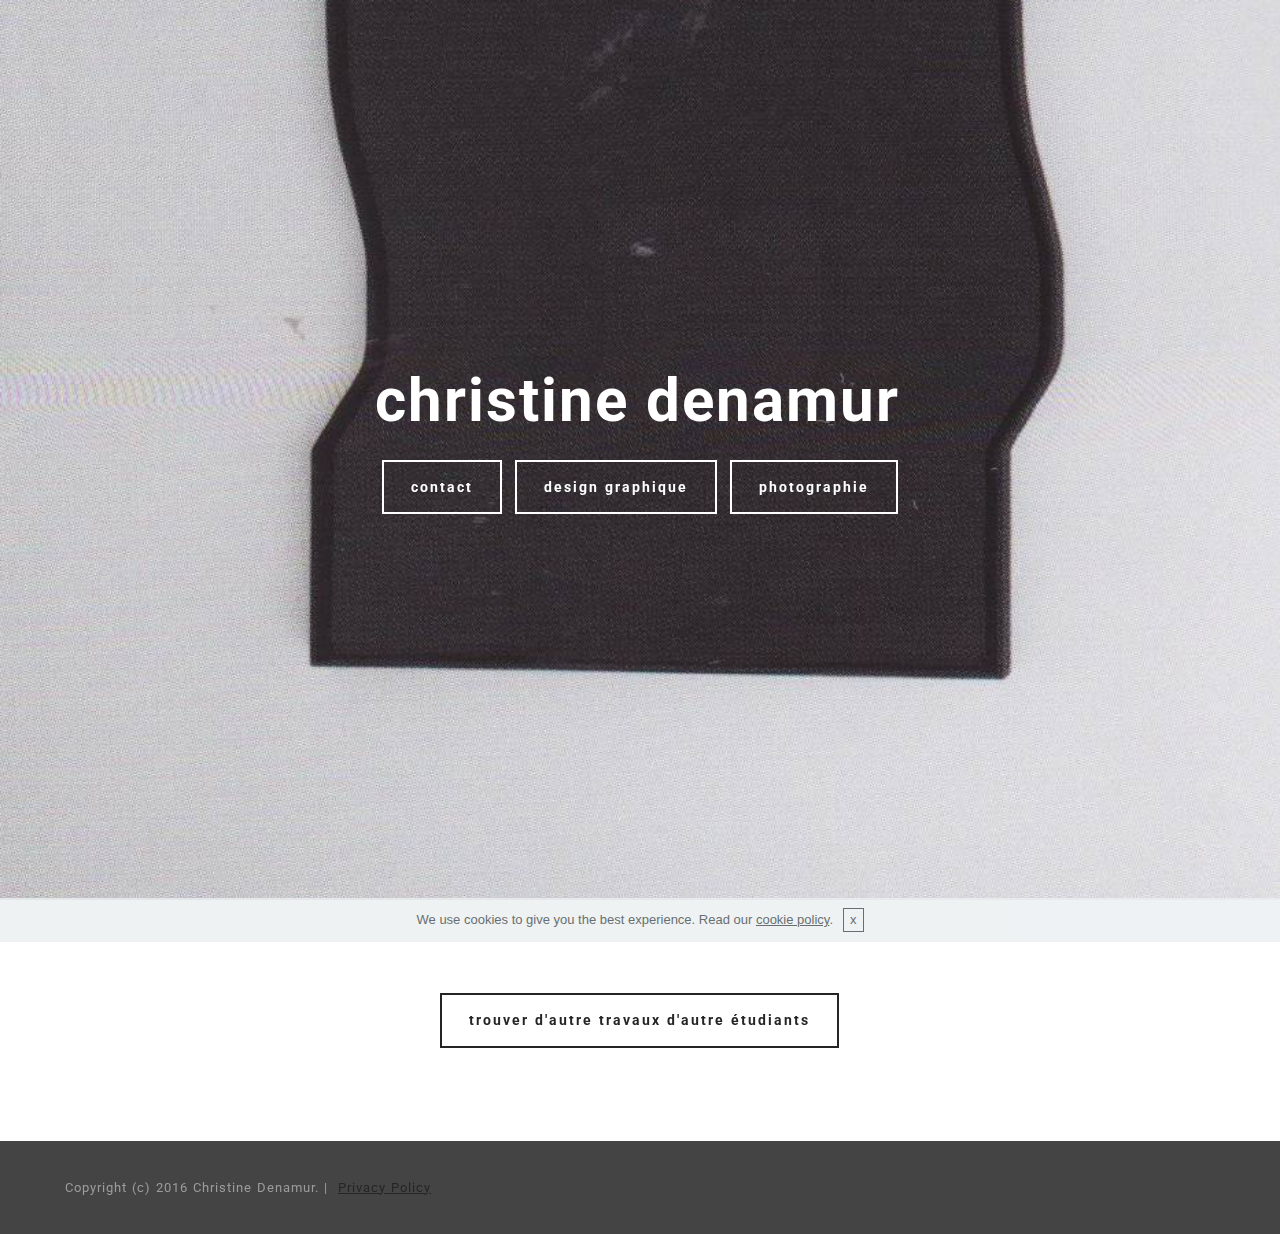
==== index.html @ 4390a5c0 "1" ====
<!DOCTYPE html>
<html>
<head>
  <!-- Site made with Mobirise Website Builder v2.11.1, https://mobirise.com -->
  <meta charset="UTF-8">
  <meta http-equiv="X-UA-Compatible" content="IE=edge">
  <meta name="generator" content="Mobirise v2.11.1, mobirise.com">
  <meta name="viewport" content="width=device-width, initial-scale=1">
  <link rel="shortcut icon" href="assets/images/zwartwit-3456x4668-8.jpg" type="image/x-icon">
  <meta name="description" content="Grafisch ontwerp, Christine Denamur, Homepage, start, ">
  <title>home</title>
  <link rel="stylesheet" href="https://fonts.googleapis.com/css?family=Roboto:700,400&amp;subset=cyrillic,latin,greek,vietnamese">
  <link rel="stylesheet" href="assets/bootstrap/css/bootstrap.min.css">
  <link rel="stylesheet" href="assets/animate.css/animate.min.css">
  <link rel="stylesheet" href="assets/mobirise/css/style.css">
  <link rel="stylesheet" href="assets/mobirise/css/mbr-additional.css" type="text/css">
  
  
  
</head>
<body>

<!-- Google Analytics -->
<script>
  (function(i,s,o,g,r,a,m){i['GoogleAnalyticsObject']=r;i[r]=i[r]||function(){
  (i[r].q=i[r].q||[]).push(arguments)},i[r].l=1*new Date();a=s.createElement(o),
  m=s.getElementsByTagName(o)[0];a.async=1;a.src=g;m.parentNode.insertBefore(a,m)
  })(window,document,'script','//www.google-analytics.com/analytics.js','ga');

  ga('create', 'UA-62047859-1', 'auto');
  ga('send', 'pageview');

</script>
<!-- /Google Analytics -->


<section class="mbr-box mbr-section mbr-section--relative mbr-section--fixed-size mbr-section--full-height mbr-section--bg-adapted mbr-parallax-background" id="header4-0" style="background-image: url(assets/images/scan-3-933x3072-82.jpg);">
    <div class="mbr-box__magnet mbr-box__magnet--sm-padding mbr-box__magnet--center-center">
        
        <div class="mbr-box__container mbr-section__container container">
            <div class="mbr-box mbr-box--stretched"><div class="mbr-box__magnet mbr-box__magnet--center-center">
                <div class="row"><div class=" col-sm-8 col-sm-offset-2">
                    <div class="mbr-hero animated fadeInUp">
                        <h1 class="mbr-hero__text">christine denamur</h1>
                        
                    </div>
                    <div class="mbr-buttons btn-inverse mbr-buttons--center"><a class="mbr-buttons__btn btn btn-lg animated fadeInUp delay btn-default" href="contact.html">contact</a> <a class="mbr-buttons__btn btn btn-lg btn-default animated fadeInUp delay" href="graphicdesign.html">design graphique</a> <a class="mbr-buttons__btn btn btn-lg btn-default animated fadeInUp delay" href="Photo.html">photographie</a></div>
                </div></div>
            </div></div>
        </div>
        
    </div>
</section>

<section class="engine"><a rel="external" href="https://mobirise.com">website layout maker</a></section><section class="mbr-section" id="buttons1-37">
    <div class="mbr-section__container container mbr-section__container--isolated">
        <div class="row">
            <div class="col-sm-8 col-sm-offset-2">
                <div class="mbr-buttons mbr-buttons--center"> <a class="mbr-buttons__btn btn btn-lg btn-default" href="Students.html">trouver d'autre travaux d'autre étudiants</a></div>
            </div>
        </div>
    </div>
</section>

<footer class="mbr-section mbr-section--relative mbr-section--fixed-size" id="footer1-37" style="background-color: rgb(68, 68, 68);">
    
    <div class="mbr-section__container container">
        <div class="mbr-footer mbr-footer--wysiwyg row" style="padding-top: 36.900000000000006px; padding-bottom: 36.900000000000006px;">
            <div class="col-sm-12">
                <p class="mbr-footer__copyright">Copyright (c) 2016 Christine Denamur.&nbsp;| &nbsp;<a href="http://creativecommons.org/licenses/by-nc-nd/3.0/" target="_blank" class="text-black">Privacy Policy</a></p>
            </div>
        </div>
    </div>
</footer>


  <input name="cookieData" type="hidden" data-cookie-text="We use cookies to give you the best experience. Read our <a href='privacy.html'>cookie policy</a>.">
  <script src="assets/web/assets/jquery/jquery.min.js"></script>
  <script src="assets/bootstrap/js/bootstrap.min.js"></script>
  <script src="assets/smooth-scroll/SmoothScroll.js"></script>
  <script src="assets/cookies-alert-plugin/cookies-alert-core.js"></script>
  <script src="assets/cookies-alert-plugin/cookies-alert-script.js"></script>
  <script src="assets/jarallax/jarallax.js"></script>
  <script src="assets/mobirise/js/script.js"></script>
  
  
</body>
</html>
---- assets/mobirise/css/style.css ----
.is-builder .animated {
  -webkit-animation-name: none !important;
  animation-name: none !important;
}
html {
  position: relative;
  min-height: 100%;
}
.mbr-embedded-video {
  position: relative;
}
.mbr-background-video,
.mbr-background-video-preview {
  bottom: 0;
  left: 0;
  overflow: hidden;
  position: absolute;
  right: 0;
  top: 0;
}
.mbr-parallax-background,
.mbr-background {
  background-attachment: fixed !important;
  background-position: 50% 0;
  background-repeat: no-repeat;
  background-size: cover !important;
}
.mbr-hidden-scrollbar .mbr-parallax-background {
  background-size: auto 130%;
}
.mobile .mbr-parallax-background {
  background-attachment: scroll !important;
}
.mbr-background {
  background-attachment: scroll !important;
}
.mbr-navbar {
  position: relative;
  width: 100%;
}
.mbr-navbar:before {
  content: "";
  display: block;
}
.mbr-navbar__brand-link:after,
.mbr-navbar__brand-img {
  max-height: 74px;
}
.mbr-navbar:before,
.mbr-navbar__container {
  height: 98px;
}
.mbr-navbar--ss .mbr-navbar__brand-link:after,
.mbr-navbar--ss .mbr-navbar__brand-img {
  height: 74px;
}
.mbr-navbar--ss:before,
.mbr-navbar--ss .mbr-navbar__container {
  height: 98px;
}
.mbr-navbar--xs .mbr-navbar__brand-link:after,
.mbr-navbar--xs .mbr-navbar__brand-img {
  height: 32px;
}
.mbr-navbar--xs:before,
.mbr-navbar--xs .mbr-navbar__container {
  height: 56px;
}
.mbr-navbar--s .mbr-navbar__brand-link:after,
.mbr-navbar--s .mbr-navbar__brand-img {
  height: 48px;
}
.mbr-navbar--s:before,
.mbr-navbar--s .mbr-navbar__container {
  height: 72px;
}
.mbr-navbar--m .mbr-navbar__brand-link:after,
.mbr-navbar--m .mbr-navbar__brand-img {
  height: 64px;
}
.mbr-navbar--m:before,
.mbr-navbar--m .mbr-navbar__container {
  height: 88px;
}
.mbr-navbar--l .mbr-navbar__brand-link:after,
.mbr-navbar--l .mbr-navbar__brand-img {
  height: 96px;
}
.mbr-navbar--l:before,
.mbr-navbar--l .mbr-navbar__container {
  height: 120px;
}
.mbr-navbar--xl .mbr-navbar__brand-link:after,
.mbr-navbar--xl .mbr-navbar__brand-img {
  height: 128px;
}
.mbr-navbar--xl:before,
.mbr-navbar--xl .mbr-navbar__container {
  height: 152px;
}
.mbr-navbar--short .mbr-navbar__brand-link:after,
.mbr-navbar--short .mbr-navbar__brand-img {
  height: 40px;
}
.mbr-navbar--short:before,
.mbr-navbar--short .mbr-navbar__container {
  height: 64px;
}
.mbr-navbar--short .mbr-navbar__container {
  padding: 12px 0;
}
@media (max-width: 767px) {
  .mbr-navbar--short .mbr-navbar__brand-link:after,
  .mbr-navbar--short .mbr-navbar__brand-img {
    height: 31px;
  }
  .mbr-navbar--short:before,
  .mbr-navbar--short .mbr-navbar__container {
    height: 45px;
  }
  .mbr-navbar--short .mbr-navbar__container {
    padding: 7px 0;
  }
}
.mbr-navbar__brand-img {
  position: relative;
}
.mbr-navbar__brand-img,
.mbr-navbar__container,
.mbr-navbar__section {
  -webkit-transition: all 300ms ease-in-out 0s;
  -o-transition: all 300ms ease-in-out 0s;
  transition: all 300ms ease-in-out 0s;
}
.mbr-navbar__section {
  background: #2c2c2c;
  height: auto;
  position: absolute;
  top: 0;
  width: 100%;
  z-index: 1000;
}
.mbr-navbar__container {
  display: table;
  padding: 12px 0;
  width: 100%;
}
.mbr-navbar__menu-box {
  display: table;
  width: 100%;
}
.mbr-navbar__menu-box--inline-left,
.mbr-navbar__menu-box--inline-center,
.mbr-navbar__menu-box--inline-right {
  display: block;
  text-align: left;
}
.mbr-navbar__menu-box--inline-center {
  text-align: center;
}
.mbr-navbar__menu-box--inline-right {
  text-align: right;
}
.mbr-navbar__column {
  display: table-cell;
  vertical-align: middle;
}
.mbr-navbar__column--xxs {
  width: 1%;
}
.mbr-navbar__column--xs {
  width: 10%;
}
.mbr-navbar__column--s {
  width: 20%;
}
.mbr-navbar__column--m {
  width: 30%;
}
.mbr-navbar__column--l {
  width: 40%;
}
.mbr-navbar__column--xl {
  width: 50%;
}
.mbr-navbar__menu-box--inline-left .mbr-navbar__column,
.mbr-navbar__menu-box--inline-center .mbr-navbar__column,
.mbr-navbar__menu-box--inline-right .mbr-navbar__column {
  display: inline-block;
}
.mbr-navbar__items {
  float: left;
  padding-left: 0px;
  position: relative;
  left: -20px;
}
.mbr-navbar__items--right {
  float: right;
  left: 0;
}
.float-left {
  float: left;
}
.mbr-navbar__item {
  display: block;
  float: left;
  position: relative;
}
.mbr-navbar__hamburger {
  display: none;
  margin-top: -11px;
  position: absolute;
  right: 0;
  top: 50%;
  z-index: 10000;
}
.mbr-navbar--collapsed .mbr-navbar__container {
  position: relative;
}
.mbr-navbar--collapsed .mbr-navbar__column {
  display: block;
  width: 100%;
}
.mbr-navbar--collapsed .mbr-navbar__items--right {
  padding-top: 13px;
}
.mbr-navbar--collapsed .mbr-navbar__menu {
  background: rgba(0, 0, 0, 0.9);
  display: none;
  height: 100%;
  left: 0;
  position: fixed;
  top: 0;
  width: 100%;
  z-index: 9999;
}
.mbr-navbar--collapsed .mbr-navbar__menu-box {
  display: table-cell;
  vertical-align: middle;
}
.mbr-navbar--collapsed .mbr-navbar__items {
  float: none;
}
.mbr-navbar--collapsed .mbr-navbar__item {
  float: none;
}
.mbr-navbar--collapsed .mbr-navbar__hamburger {
  display: block;
}
.mbr-navbar--collapsed.mbr-navbar--open .mbr-navbar__menu {
  display: table;
}
.mbr-navbar--collapsed.mbr-navbar--open:not(.mbr-navbar--sticky) .mbr-navbar__section {
  background: none;
  position: fixed;
}
.mbr-navbar--collapsed.mbr-navbar--open .mbr-navbar__brand {
  visibility: hidden;
}
.mbr-navbar--collapsed.mbr-navbar--sticky.mbr-navbar--open .mbr-navbar__brand {
  visibility: visible;
}
.mbr-navbar--collapsed.mbr-navbar--open .mbr-navbar__brand-img,
.mbr-navbar--collapsed.mbr-navbar--open .mbr-navbar__container {
  -webkit-transition: none;
  -o-transition: none;
  transition: none;
}
.mbr-navbar--freeze.mbr-navbar--collapsed.mbr-navbar--open .mbr-navbar__hamburger,
.mbr-navbar--freeze.mbr-navbar--collapsed.mbr-navbar--open .mbr-navbar__hamburger:hover {
  color: #fff !important;
}
.mbr-navbar--sticky .mbr-navbar__section {
  position: fixed;
}
.mbr-navbar--absolute {
  position: absolute;
}
/* fix for popup menu conflict */
@media (max-width: 480px) {
  .mbr-navbar--absolute.mbr-navbar[id^=menu-] {
    position: absolute;
  }
}
.mbr-navbar--transparent .mbr-navbar__section {
  background: none;
}
.mbr-navbar--stuck .mbr-navbar__section,
.mbr-navbar--relative .mbr-navbar__section {
  background: #2c2c2c;
}
@media (max-width: 991px) {
  .mbr-navbar--auto-collapse .mbr-navbar__container {
    position: relative;
  }
  .mbr-navbar--auto-collapse .mbr-navbar__column {
    display: block;
    width: 100%;
  }
  .mbr-navbar__column {
    max-height: 100vh;
    overflow-x: hidden;
    overflow-y:auto;
  }
  .mbr-navbar__column::-webkit-scrollbar {
    display:none;
  }
  .mbr-navbar--auto-collapse .mbr-navbar__items--right {
    padding-top: 13px;
  }
  .mbr-navbar--auto-collapse .mbr-navbar__menu {
    background: rgba(0, 0, 0, 0.9);
    display: none;
    height: 100%;
    left: 0;
    position: fixed;
    top: 0;
    width: 100%;
    z-index: 9999;
  }
  .mbr-navbar--auto-collapse .mbr-navbar__menu-box {
    display: table-cell;
    vertical-align: middle;
  }
  .mbr-navbar--auto-collapse .mbr-navbar__items {
    float: none;
  }
  .mbr-navbar--auto-collapse .mbr-navbar__item {
    float: none;
  }
  .mbr-navbar--auto-collapse .mbr-navbar__hamburger {
    display: block;
  }
  .mbr-navbar--auto-collapse.mbr-navbar--open .mbr-navbar__menu {
    display: table;
  }
  .mbr-navbar--auto-collapse.mbr-navbar--open:not(.mbr-navbar--sticky) .mbr-navbar__section {
    background: none;
    position: fixed;
  }
  .mbr-navbar--auto-collapse.mbr-navbar--open .mbr-navbar__brand {
    visibility: hidden;
  }
  .mbr-navbar--auto-collapse.mbr-navbar--sticky.mbr-navbar--open .mbr-navbar__brand {
    visibility: visible;
  }
  .mbr-navbar--auto-collapse.mbr-navbar--open .mbr-navbar__brand-img,
  .mbr-navbar--auto-collapse.mbr-navbar--open .mbr-navbar__container {
    -webkit-transition: none;
    -o-transition: none;
    transition: none;
  }
}
.mbr-after-navbar:before {
  content: "";
  display: block;
  height: 98px;
}
.mbr-hamburger {
  cursor: pointer;
  height: 23px;
  width: 30px;
}
.mbr-hamburger:focus {
  outline: none;
}
.mbr-hamburger__line,
.mbr-hamburger__line:before,
.mbr-hamburger__line:after {
  content: "";
  position: absolute;
  display: block;
  height: 1px;
  cursor: pointer;
}
.mbr-hamburger__line,
.mbr-hamburger__line:before,
.mbr-hamburger__line:after {
  width: 30px;
  border-bottom: 5px solid;
  top: 9px;
}
.mbr-hamburger__line:before {
  top: -9px;
}
.mbr-hamburger__line:after {
  top: 9px;
}
.mbr-hamburger__line,
.mbr-hamburger__line:before,
.mbr-hamburger__line:after {
  -webkit-transition: all 300ms ease-in-out;
  transition: all 300ms ease-in-out;
}
.mbr-hamburger--open .mbr-hamburger__line {
  border-color: transparent;
}
.mbr-hamburger--open .mbr-hamburger__line:before,
.mbr-hamburger--open .mbr-hamburger__line:after {
  top: 0;
}
.mbr-hamburger--open .mbr-hamburger__line:before {
  -ms-transform: rotate(45deg);
  -webkit-transform: rotate(45deg);
  transform: rotate(45deg);
}
.mbr-hamburger--open .mbr-hamburger__line:after {
  top: 10px;
  -ms-transform: translatey(-10px) rotate(-45deg);
  -webkit-transform: translatey(-10px) rotate(-45deg);
  transform: translatey(-10px) rotate(-45deg);
}
@media (max-width: 767px) {
  .mbr-hamburger {
    height: 23px;
    width: 27px;
  }
  .mbr-hamburger__line,
  .mbr-hamburger__line:before,
  .mbr-hamburger__line:after {
    width: 27px;
    border-bottom: 4px solid;
    top: 9px;
  }
  .mbr-hamburger__line:before {
    top: -9px;
  }
  .mbr-hamburger__line:after {
    top: 9px;
  }
}
.mbr-brand {
  display: block;
  float: left;
  position: relative;
}
.mbr-brand,
.mbr-brand:hover {
  text-decoration: none;
}
.mbr-brand__name {
  display: block;
  font-weight: bold;
  margin-top: 5px;
  text-align: center;
}
.mbr-brand__name,
.mbr-brand__name:hover {
  text-decoration: none;
}
.mbr-brand--inline {
  display: table;
}
.mbr-brand--inline:after {
  content: "";
  display: table-cell;
  width: 1px;
}
.mbr-brand--inline .mbr-brand__logo,
.mbr-brand--inline .mbr-brand__name {
  display: table-cell;
  vertical-align: middle;
}
.mbr-brand--inline .mbr-brand__logo {
  padding-right: 10px;
}
.mbr-brand--inline .mbr-brand__name {
  margin: 0;
  text-align: left;
}
.mbr-form {
  display: table;
  margin-top: -13px;
  position: relative;
  top: 14px;
  width: 100%;
}
.mbr-form__left,
.mbr-form__right {
  display: table-cell;
  vertical-align: top;
}
.mbr-form__left {
  padding-right: 3px;
}
.mbr-form__right {
  width: 1px;
}
@media (max-width: 530px) {
  .mbr-form {
    display: block;
    margin-top: -27px;
    position: relative;
    top: 26px;
  }
  .mbr-form__left,
  .mbr-form__right {
    display: block;
  }
  .mbr-form__left {
    margin-bottom: 12px;
    padding-right: 0;
  }
  .mbr-form__right {
    width: 100%;
  }
}
.mbr-section {
  padding: 0 20px;
}
.mbr-section--no-padding {
  padding: 0;
}
.mbr-section--relative {
  position: relative;
}
.mbr-section--fixed-size {
  overflow: hidden;
}
.mbr-section--full-height {
  height: 100vh;
}
.mbr-section--full-height.mbr-after-navbar:before {
  display: none;
}
.mbr-section--bg-adapted {
  background-attachment: scroll;
  background-position: 50% 0;
  background-repeat: no-repeat;
  background-size: cover;
}
.mbr-section--gray {
  background-color: #444444;
}
.mbr-section--light-gray {
  background-color: #f0f0f0;
}
.mbr-section--dark-gray {
  background-color: #3c3c3c;
}
.mbr-section__container {
  padding: 0;
  position: relative;
  z-index: 3;
}
.mbr-section__container--center {
  text-align: center;
}
.mbr-section__container--std-padding {
  padding: 93px 0;
}
.mbr-section__container--std-top-padding {
  padding-top: 93px;
}
.mbr-section__container--std-bot-padding {
  padding-bottom: 93px;
}
.mbr-section__container--sm-padding {
  padding: 41px 0;
}
.mbr-section__container--sm-top-padding {
  padding-top: 41px;
}
.mbr-section__container--sm-bot-padding {
  padding-bottom: 41px;
}
.mbr-section__container--isolated {
  padding-bottom: 93px;
  padding-top: 93px;
}
.mbr-section__container--first {
  padding-top: 93px;
  padding-bottom: 41px;
}
.mbr-section__container--middle {
  padding-bottom: 41px;
}
.mbr-section__container--last {
  padding-bottom: 93px;
}
.mbr-section__row {
  margin-left: -24px;
  margin-right: -24px;
}
.mbr-section__col {
  overflow: hidden;
  padding-left: 24px;
  padding-right: 24px;
}
.mbr-section__left {
  padding-right: 40px;
}
.mbr-section__right {
  padding-left: 15px;
}
.mbr-section__header {
  line-height: 1.5em;
  margin: -10px 0 0;
  text-align: center;
}
@media (min-width: 768px) {
  .mbr-section--short-paddings .mbr-section__container--std-padding {
    padding: 59px 0;
  }
  .mbr-section--short-paddings .mbr-section__container--std-top-padding {
    padding-top: 59px;
  }
  .mbr-section--short-paddings .mbr-section__container--std-bot-padding {
    padding-bottom: 59px;
  }
  .mbr-section--short-paddings .mbr-section__container--sm-padding {
    padding: 41px 0;
  }
  .mbr-section--short-paddings .mbr-section__container--sm-top-padding {
    padding-top: 41px;
  }
  .mbr-section--short-paddings .mbr-section__container--sm-bot-padding {
    padding-bottom: 41px;
  }
  .mbr-section--short-paddings .mbr-section__container--isolated {
    padding-bottom: 59px;
    padding-top: 59px;
  }
  .mbr-section--short-paddings .mbr-section__container--first {
    padding-top: 59px;
    padding-bottom: 41px;
  }
  .mbr-section--short-paddings .mbr-section__container--middle {
    padding-bottom: 41px;
  }
  .mbr-section--short-paddings .mbr-section__container--last {
    padding-bottom: 59px;
  }
}
@media (max-width: 767px) {
  .mbr-section__left {
    padding-right: 15px;
  }
  .mbr-section__right {
    padding-left: 15px;
    padding-top: 51px;
  }
}
.mbr-arrow {
  bottom: 71px;
  left: 0;
  line-height: 1px;
  padding: 0 20px;
  position: absolute;
  width: 100%;
  z-index: 3;
}
.mbr-arrow__link {
  display: inline-block;
  font-size: 26px;
}
.mbr-arrow__link,
.mbr-arrow__link:hover,
.mbr-arrow__link:focus {
  color: #fff;
}
.mbr-arrow--floating .mbr-arrow__link {
  -webkit-animation: floating-arrow 1.6s infinite ease-in-out 0s;
  -o-animation: floating-arrow 1.6s infinite ease-in-out 0s;
  animation: floating-arrow 1.6s infinite ease-in-out 0s;
}
@-webkit-keyframes floating-arrow {
  from {
    -webkit-transform: translateY(0);
    transform: translateY(0);
  }
  65% {
    -webkit-transform: translateY(11px);
    transform: translateY(11px);
  }
  to {
    -webkit-transform: translateY(0);
    transform: translateY(0);
  }
}
@-o-keyframes floating-arrow {
  from {
    -webkit-transform: translateY(0);
    transform: translateY(0);
  }
  65% {
    -webkit-transform: translateY(11px);
    transform: translateY(11px);
  }
  to {
    -webkit-transform: translateY(0);
    transform: translateY(0);
  }
}
@keyframes floating-arrow {
  from {
    -webkit-transform: translateY(0);
    transform: translateY(0);
  }
  65% {
    -webkit-transform: translateY(11px);
    transform: translateY(11px);
  }
  to {
    -webkit-transform: translateY(0);
    transform: translateY(0);
  }
}
.mbr-arrow--dark .mbr-arrow__link,
.mbr-arrow--dark .mbr-arrow__link:hover,
.mbr-arrow--dark .mbr-arrow__link:focus {
  color: #252525;
}
@media (max-width: 767px) {
  .mbr-arrow {
    bottom: 41px;
  }
}
@media (max-width: 320px) {
  .mbr-arrow {
    bottom: 21px;
    text-align: center;
  }
}
@media all and (device-width: 320px) and (device-height: 568px) and (orientation: portrait) {
  .mbr-arrow {
    bottom: 31px;
  }
}
.mbr-box {
  display: table;
  width: 100%;
}
.mbr-box--fixed {
  table-layout: fixed;
}
.mbr-box--stretched {
  height: 100%;
}
.mbr-box__magnet {
  display: table-cell;
  float: none;
  height: 100%;
  margin-bottom: 0;
  margin-top: 0;
  text-align: center;
  vertical-align: middle;
}
.mbr-box__magnet--sm-padding {
  padding: 41px 0;
}
.mbr-box__magnet--top-left,
.mbr-box__magnet--top-center,
.mbr-box__magnet--top-right {
  vertical-align: top;
}
.mbr-box__magnet--bottom-left,
.mbr-box__magnet--bottom-center,
.mbr-box__magnet--bottom-right {
  vertical-align: bottom;
}
.mbr-box__magnet--top-left,
.mbr-box__magnet--center-left,
.mbr-box__magnet--bottom-left {
  text-align: left;
}
.mbr-box__magnet--top-right,
.mbr-box__magnet--center-right,
.mbr-box__magnet--bottom-right {
  text-align: right;
}
.mbr-box__container {
  height: 50%;
}
@media (max-width: 767px) {
  .mbr-box__container {
    height: 100%;
  }
  .mbr-box--adapted {
    display: block;
  }
  .mbr-box--adapted > .mbr-box__magnet {
    display: block;
    height: auto;
  }
}
.mbr-overlay {
  background: #222;
  bottom: 0;
  left: 0;
  position: absolute;
  right: 0;
  top: 0;
  z-index: 2;
}
.mbr-google-map__marker {
  color: #252525;
  display: none;
  margin: 0;
}
.mbr-google-map--loaded .mbr-google-map__marker {
  display: block;
}
.mbr-hero {
  color: #fff;
  position: relative;
}
.mbr-hero__text {
  font-size: 46px;
  font-weight: bold;
  left: -2px;
  letter-spacing: 2px;
  line-height: 50px;
  margin: -18px 0 1px 0;
  padding-bottom: 41px;
  position: relative;
  top: 8px;
}
.mbr-hero__subtext {
  font-size: 21px;
  line-height: 29px;
  margin: -32px 0 3px 0;
  padding: 0 0 41px 0;
  position: relative;
  top: 6px;
}
.mbr-figure {
  display: inline-block;
  line-height: 1px;
  margin: 0;
  max-width: 100%;
  overflow: hidden;
  position: relative;
}
.mbr-figure--no-bg {
  background: none;
}
.mbr-figure--full-width {
  display: block;
  width: 100%;
}
.mbr-figure.mbr-after-navbar:before {
  display: none;
}
.mbr-figure--full-width iframe,
.mbr-figure--full-width .mbr-figure__img,
.mbr-figure--full-width .mbr-figure__map {
  width: 100%;
}
.mbr-figure iframe,
.mbr-figure__img,
.mbr-figure__map {
  max-width: 100%;
}
.mbr-figure__map {
  height: 400px;
  line-height: 1.3em;
}
.mbr-figure__map--short {
  height: 300px;
}
.mbr-figure__caption {
  background: rgba(0, 0, 0, 0.5);
  bottom: 0;
  color: #fff;
  display: block;
  font-size: 17px;
  left: 0;
  line-height: 1.3em;
  min-height: 53px;
  padding: 17px 20px;
  position: absolute;
  text-align: left;
  width: 100%;
}
.mbr-figure__caption--no-padding {
  padding: 17px 0;
}
.mbr-figure--wysiwyg .mbr-figure__caption a,
.mbr-figure--wysiwyg .mbr-figure__caption a:hover {
  color: inherit;
  text-decoration: underline;
}
.mbr-figure--caption-inside-top .mbr-figure__caption {
  bottom: auto;
  top: 0;
}
.mbr-figure--caption-outside-top .mbr-figure__caption,
.mbr-figure--caption-outside-bottom .mbr-figure__caption {
  background: none;
  position: relative;
}
.mbr-figure--no-bg.mbr-figure--caption-outside-top .mbr-figure__caption,
.mbr-figure--no-bg.mbr-figure--caption-outside-bottom .mbr-figure__caption {
  color: #252525;
}
.mbr-figure--no-bg.mbr-figure--caption-outside-top .mbr-figure__caption {
  margin-top: -3px;
  padding-top: 0;
}
.mbr-figure--no-bg.mbr-figure--caption-outside-bottom .mbr-figure__caption {
  margin-top: -2px;
  padding-bottom: 0;
  top: 2px;
}
.mbr-figure__caption--std-grid {
  background: none;
  z-index: 2;
}
@media (min-width: 768px) {
  .mbr-figure__caption--std-grid {
    width: 715px;
    left: 50%;
    margin-left: -357.5px;
    padding: 17px 0;
  }
}
@media (min-width: 992px) {
  .mbr-figure__caption--std-grid {
    width: 935px;
    margin-left: -467.5px;
  }
}
@media (min-width: 1200px) {
  .mbr-figure__caption--std-grid {
    width: 1150px;
    margin-left: -575px;
  }
}
.mbr-figure__caption--std-grid:before {
  bottom: 0;
  content: "";
  position: absolute;
  top: 0;
  width: 200%;
  z-index: -1;
  margin-left: -50%;
}
.mbr-figure--caption-inside-top .mbr-figure__caption--std-grid:before,
.mbr-figure--caption-inside-bottom .mbr-figure__caption--std-grid:before {
  background: rgba(0, 0, 0, 0.6);
}
.mbr-figure__caption-small {
  color: #ccc;
  display: block;
  font-size: 14px;
  line-height: 1.3em;
}
.mbr-figure--no-bg.mbr-figure--caption-outside-top .mbr-figure__caption-small,
.mbr-figure--no-bg.mbr-figure--caption-outside-bottom .mbr-figure__caption-small {
  color: #777;
}
@media (max-width: 767px) {
  .mbr-figure--adapted {
    display: block;
    width: 100%;
  }
  .mbr-figure--adapted iframe,
  .mbr-figure--adapted .mbr-figure__img,
  .mbr-figure--adapted .mbr-figure__map {
    width: 100%;
  }
  .mbr-figure--caption-inside-top .mbr-figure__caption,
  .mbr-figure--caption-inside-bottom .mbr-figure__caption {
    background: none;
    position: relative;
  }
  .mbr-figure--caption-inside-top .mbr-figure__caption--std-grid:before,
  .mbr-figure--caption-inside-bottom .mbr-figure__caption--std-grid:before {
    display: none;
  }
}
.mbr-reviews {
  list-style: none;
  margin: 0 -15px;
  padding: 3px 0 0 0;
}
.mbr-reviews__item {
  position: relative;
  margin-top: 39px;
}
.mbr-reviews__text {
  background: #fafafa;
  border-radius: 3px;
  border: 1px solid #ededed;
  color: #777;
  font-size: 16px;
  line-height: 26px;
  padding: 20px;
  position: relative;
}
.mbr-reviews__text:before {
  -webkit-transform: rotate(45deg);
  -ms-transform: rotate(45deg);
  -o-transform: rotate(45deg);
  transform: rotate(45deg);
  width: 14px;
  height: 14px;
  background-color: #fafafa;
  border-color: #ededed;
  border-style: none solid solid none;
  border-width: 0 1px 1px 0;
  bottom: -8px;
  content: "";
  display: block;
  left: 50px;
  position: absolute;
}
.mbr-reviews__p {
  margin: 0;
}
.mbr-reviews__author {
  margin-top: 30px;
  padding-left: 102px;
  position: relative;
}
.mbr-reviews__author--short {
  margin-top: 27px;
  padding-left: 32px;
}
.mbr-reviews__author-img {
  width: 50px;
  height: 50px;
  border-radius: 50%;
  left: 33px;
  position: absolute;
  top: 0;
}
.mbr-reviews__author-name {
  color: #777;
  font-size: 14px;
  font-weight: bold;
  position: relative;
  top: -3px;
}
.mbr-reviews__author-bio {
  color: #999;
  font-size: 12px;
}
@media (max-width: 767px) {
  .mbr-reviews__author {
    padding-bottom: 32px;
  }
  .mbr-reviews__author--short {
    padding-bottom: 1px;
  }
}
@media (min-width: 768px) and (max-width: 991px) {
  .mbr-reviews__item:nth-of-type(2n+1) {
    clear: left;
  }
}
@media (min-width: 992px) {
  .mbr-reviews__item:nth-of-type(3n+1) {
    clear: left;
  }
}
@media (max-width: 991px) {
  .mbr-header--reduce .mbr-header__text {
    padding-top: 1em;
    margin-top: -1em;
  }
}
.mbr-header {
  margin-top: -20px;
  padding: 0;
  position: relative;
  text-align: left;
  top: 10px;
}
.mbr-header--std-padding {
  padding-bottom: 41px;
}
.mbr-header--center {
  text-align: center;
}
.mbr-header__text {
  display: block;
  font-size: 25px;
  font-weight: bold;
  letter-spacing: 6px;
  line-height: 1.5em;
  margin: 0;
}
.mbr-header__subtext {
  color: #777;
  font-size: 14px;
  font-style: italic;
  letter-spacing: 1px;
  margin: 8px 0 7px 0;
}
.mbr-header--inline {
  margin-top: 0;
  padding: 41px 0 28px 0;
  top: 0;
}
.mbr-header--inline .mbr-header__text {
  letter-spacing: 4px;
  line-height: 1em;
  margin: 15px 0 0 0;
}
@media (max-width: 767px) {
  .mbr-header--inline {
    padding: 47px 0 38px 0;
  }
  .mbr-header--inline .mbr-header__text {
    display: block;
    margin: 0 0 38px 0;
  }
  .mbr-header--auto-align .mbr-header__text,
  .mbr-header--auto-align .mbr-header__subtext {
    left: 0;
    text-align: center !important;
  }
}
@media (min-width: 768px) {
  .mbr-header--reduce {
    margin-top: -5px;
    top: 2px;
  }
  .mbr-header--reduce .mbr-header__text {
    font-size: 16px;
    letter-spacing: 1px;
    line-height: 1.1em;
    padding-top: 0.4em;
    margin-top: -0.4em;
  }
}
.mbr-social-icons__icon {
  -webkit-transition: all 0.2s ease-in-out 0s;
  -o-transition: all 0.2s ease-in-out 0s;
  transition: all 0.2s ease-in-out 0s;
  color: #fff;
  cursor: pointer;
  display: inline-block;
  font-size: 29px;
  height: 56px;
  line-height: 61px;
  margin: 0 10px 13px 0;
  position: relative;
  text-align: center;
  width: 56px;
}
.mbr-social-icons__icon:hover {
  color: #fff;
}
.mbr-social-icons--style-1 .mbr-social-icons__icon:hover {
  background: #252525 !important;
}
.mbr-contacts {
  color: #9c9c9c;
  font-size: 14px;
  line-height: 1.7em;
  padding: 45px 0 46px;
}
.mbr-contacts__img {
  max-width: 100%;
  margin: 6px 0 5px 40px;
}
.mbr-contacts__img--left {
  margin-left: 0;
}
.mbr-contacts__text {
  margin: 0;
}
.mbr-contacts__header {
  color: #fff;
  font-size: 14px;
  letter-spacing: 1px;
  margin-bottom: 20px;
  margin-top: 3px;
}
.mbr-contacts__list {
  list-style: none;
  margin: 0;
  padding: 0;
}
@media (max-width: 767px) {
  .mbr-contacts__img {
    margin-bottom: 10px;
  }
  .mbr-contacts__header {
    margin-top: 20px;
    margin-bottom: 10px;
  }
  .mbr-contacts__column {
    margin-top: 37px;
  }
}
.mbr-footer {
  color: #9c9c9c;
  font-size: 13px;
  letter-spacing: 1px;
  line-height: 1.5em;
  padding: 37px 0 39px;
  word-spacing: 1px;
}
.mbr-footer__copyright {
  margin: 0;
}
.mbr-buttons {
  margin: -26px 0 13px 0;
  position: relative;
  text-align: left;
  top: 26px;
}
.mbr-buttons__btn,
.mbr-buttons__link {
  margin: 0 10px 13px 0;
}
.mbr-buttons__btn,
.mbr-buttons__link,
.mbr-buttons__btn:hover,
.mbr-buttons__link:hover {
  text-decoration: none;
}
.mbr-buttons--top {
  top: 44px;
  margin-top: -62px;
}
.mbr-buttons--no-offset {
  margin-top: 0;
  top: 0;
}
.mbr-buttons--only-links {
  left: -20px;
}
.mbr-buttons--center {
  left: 5px;
  text-align: center;
}
.mbr-buttons--center.mbr-buttons--only-links {
  left: 0;
}
.mbr-buttons--right {
  text-align: right;
}
.mbr-buttons--right .mbr-buttons__btn,
.mbr-buttons--right .mbr-buttons__link {
  margin: 0 0 13px 10px;
}
.mbr-buttons--right.mbr-buttons--only-links {
  left: 20px;
}
.mbr-buttons--activated {
  left: 5px;
  text-align: center;
}
.mbr-buttons--activated .mbr-buttons__btn,
.mbr-buttons--activated .mbr-buttons__link {
  margin-left: 0;
  margin-right: 0;
}
.mbr-buttons--activated .mbr-buttons__link {
  font-size: 25px;
  padding: 10px 30px 2px;
}
.mbr-buttons--activated .mbr-buttons__btn {
  font-size: 15px;
  margin-top: 9px;
  padding: 15px 30px;
}
.mbr-buttons--freeze.mbr-buttons--activated .mbr-buttons__link {
  font-size: 25px !important;
}
.mbr-buttons--freeze.mbr-buttons--activated .mbr-buttons__link,
.mbr-buttons--freeze.mbr-buttons--activated .mbr-buttons__link:hover {
  color: #fff !important;
}
.mbr-buttons--freeze.mbr-buttons--activated .mbr-buttons__btn {
  font-size: 15px !important;
}
@media (max-width: 991px) {
  .mbr-buttons {
    top: 0;
  }
  .mbr-buttons:first-child {
    margin-top: 0;
  }
  .mbr-buttons--active {
    left: 5px;
    text-align: center;
  }
  .mbr-buttons--active .mbr-buttons__btn,
  .mbr-buttons--active .mbr-buttons__link {
    margin-left: 0;
    margin-right: 0;
  }
  .mbr-buttons--right.mbr-buttons--only-links {
    left: 0;
  }
  .mbr-buttons--active .mbr-buttons__link {
    font-size: 25px;
    padding: 10px 30px 2px;
  }
  .mbr-buttons--active .mbr-buttons__btn {
    font-size: 15px;
    margin-top: 9px;
    padding: 15px 30px;
  }
  .mbr-buttons--freeze.mbr-buttons--active .mbr-buttons__link {
    font-size: 25px !important;
  }
  .mbr-buttons--freeze.mbr-buttons--active .mbr-buttons__link,
  .mbr-buttons--freeze.mbr-buttons--active .mbr-buttons__link:hover {
    color: #fff !important;
  }
  .mbr-buttons--freeze.mbr-buttons--active .mbr-buttons__btn {
    font-size: 15px !important;
  }
}
@media (max-width: 767px) {
  .mbr-buttons--auto-align {
    left: 5px;
    margin-top: -26px;
    text-align: center;
    top: 26px;
  }
  .mbr-buttons--auto-align.mbr-buttons--only-links {
    left: 0;
  }
}
@media (max-width: 530px) {
  .mbr-buttons {
    left: 0;
  }
  .mbr-buttons__btn,
  .mbr-buttons__link,
  .mbr-buttons--right .mbr-buttons__btn,
  .mbr-buttons--right .mbr-buttons__link {
    display: inline-block;
    margin: 0 0 13px 0;
    text-align: center;
    width: 100%;
  }
  .mbr-buttons--activated .mbr-buttons__btn,
  .mbr-buttons--activated .mbr-buttons__link,
  .mbr-buttons--active .mbr-buttons__btn,
  .mbr-buttons--active .mbr-buttons__link {
    width: auto;
  }
  .mbr-buttons--activated .mbr-buttons__btn,
  .mbr-buttons--active .mbr-buttons__btn {
    margin-top: 9px;
  }
}
.mbr-article {
  color: #777;
  font-size: 17px;
  line-height: 27px;
  text-align: left;
  position: relative;
  margin-top: -21px;
  top: 14px;
}
.mbr-article--wysiwyg h1,
.mbr-article--wysiwyg h2,
.mbr-article--wysiwyg h3,
.mbr-article--wysiwyg h4,
.mbr-article--wysiwyg h5,
.mbr-article--wysiwyg h6 {
  color: #252525;
  display: block;
  font-weight: bold;
  line-height: 1.3em;
  text-align: left;
}
.mbr-article--wysiwyg h1 {
  font-size: 27px;
  letter-spacing: 3px;
}
.mbr-article--wysiwyg h2 {
  font-size: 23px;
  letter-spacing: 2px;
}
.mbr-article--wysiwyg h3 {
  font-size: 19px;
  letter-spacing: 1px;
}
.mbr-article--wysiwyg h4 {
  font-size: 14px;
}
.mbr-article--wysiwyg h5 {
  font-size: 11px;
}
.mbr-article--wysiwyg h6 {
  font-size: 10px;
}
.mbr-article--wysiwyg p,
.mbr-article--wysiwyg ul,
.mbr-article--wysiwyg ol,
.mbr-article--wysiwyg blockquote {
  margin: 0 0 10px 0;
}
.mbr-article--wysiwyg blockquote {
  font-size: 17px;
  border-color: #f97352;
}
@media (max-width: 767px) {
  .mbr-article--auto-align.mbr-article--wysiwyg p,
  .mbr-article--auto-align {
    text-align: left !important;
  }
}
.social-likes__counter {
  -webkit-transition: all 0.2s ease-in-out 0s;
  -o-transition: all 0.2s ease-in-out 0s;
  transition: all 0.2s ease-in-out 0s;
  background: #3c3c3c;
  border-radius: 23px;
  font-size: 12px;
  height: 23px;
  line-height: 24px;
  min-width: 23px;
  padding: 0 5px;
  position: absolute;
  right: -7px;
  text-align: center;
  top: -7px;
}
.social-likes__counter_empty {
  display: none;
}
.social-likes_style-1 .social-likes__icon:hover {
  background: #252525 !important;
}
.social-likes_style-1 .social-likes__icon:hover .social-likes__counter {
  background: #f97352;
}
.social-likes_style-2 .social-likes__icon {
  background: #252525;
}
.social-likes_style-2 .social-likes__counter {
  background: #f97352;
}
.social-likes_style-2 .social-likes__icon:hover .social-likes__counter {
  background: #3c3c3c;
}
.mbr-plan {
  padding-bottom: 41px;
  padding-left: 1px;
  padding-right: 0;
  position: relative;
}
.mbr-plan--first,
.mbr-plan:first-child {
  padding-left: 0;
}
.mbr-plan--last,
.mbr-plan:last-child {
  padding-bottom: 93px;
}
.mbr-plan__box {
  background: #fff;
}
.mbr-plan__header {
  background: #444;
  overflow: hidden;
  padding: 20px 15px;
  color: #fff;
}
.mbr-plan__number {
  border-bottom: 1px dotted #ddd;
  color: #333;
  font-size: 80px;
  line-height: 0;
  margin: 0px 10px;
  padding: 41px 0;
  text-align: center;
  margin-bottom: 41px;
}
.mbr-plan__details {
  padding-bottom: 41px;
}
.mbr-plan__details ul,
.mbr-plan__list {
  list-style: none;
  margin: 0;
  padding: 0;
}
.mbr-plan__details li,
.mbr-plan__item {
  line-height: 40px;
  padding: 0 15px;
  text-align: center;
}
.mbr-plan__buttons {
  overflow: hidden;
  padding: 0 15px 41px;
}
.mbr-plan--favorite {
  margin-right: -1px;
  margin-top: -30px;
  padding-left: 0;
  top: 15px;
  z-index: 5;
}
.mbr-plan--favorite .mbr-plan__number:before {
  content: "";
  display: block;
  height: 15px;
}
.mbr-plan--favorite .mbr-plan__box {
  padding-bottom: 15px;
  box-shadow: 0px 0px 20px 5px rgba(0, 0, 0, 0.1);
}
.mbr-plan--primary .mbr-plan__header {
  background: #4c6972;
}
.mbr-plan--success .mbr-plan__header {
  background: #7ac673;
}
.mbr-plan--info .mbr-plan__header {
  background: #27aae0;
}
.mbr-plan--warning .mbr-plan__header {
  background: #faaf40;
}
.mbr-plan--danger .mbr-plan__header {
  background: #f97352;
}
@media (max-width: 767px) {
  .mbr-plan,
  .mbr-plan--first,
  .mbr-plan:first-child {
    padding-left: 15px;
    padding-right: 15px;
  }
  .mbr-plan__number {
    font-size: 79px;
  }
  .mbr-plan__details {
    font-size: 17px;
  }
  .mbr-plan--favorite {
    margin: 0;
    top: 0;
  }
}
.mbr-number {
  display: inline-block;
  margin-top: -0.12em;
}
.mbr-number__num {
  display: inline-table;
  height: 1em;
}
.mbr-number__group {
  display: table-cell;
  font-weight: bold;
  position: relative;
  vertical-align: middle;
}
.mbr-number__left {
  display: none;
  font-size: 0.34em;
  line-height: 0;
  padding: 0px 5px;
  vertical-align: super;
}
.mbr-number__right {
  display: none;
  font-size: 0.25em;
  padding: 0px 5px;
  vertical-align: middle;
  white-space: nowrap;
}
.mbr-number__caption {
  display: block;
  font-size: 0.19em;
  line-height: 1em;
  opacity: 0.5;
  padding-top: 0.5em;
  text-align: center;
}
.mbr-number--price .mbr-number__value {
  padding-right: 0.28em;
}
.mbr-number--price .mbr-number__left {
  display: inline;
}
.mbr-number--short-price .mbr-number__left,
.mbr-number--short-price .mbr-number__right {
  display: inline;
}
.mbr-number--short-price .mbr-number__caption {
  display: none;
}
.mbr-number--inverse-price .mbr-number__group {
  top: 0.1em;
}
.mbr-number--inverse-price .mbr-number__left {
  display: none;
}
.mbr-number--inverse-price .mbr-number__value {
  padding-left: 0.28em;
}
.mbr-number--inverse-price .mbr-number__right {
  display: inline;
}

.engine {
	position: absolute;
	text-indent: -2400px;
	text-align: center;
	padding: 0;
}
---- assets/mobirise/css/mbr-additional.css ----
@import url(https://fonts.googleapis.com/css?family=Roboto:400,300,700);

#header4-0 H1 {
  font-family: 'Roboto', sans-serif;
  text-align: center;
  font-size: 60px;
}
#msg-box3-30 .mbr-header .mbr-header__text {
  text-align: center;
}
#msg-box3-30 .mbr-header .mbr-header__subtext {
  text-align: center;
}
#msg-box3-30 .mbr-article {
  text-align: center;
}
#ext_menu-44 .mbr-brand__name {
  font-size: 16px;
}
#ext_menu-44.mbr-navbar--stuck .mbr-navbar__section {
  background: #ffffff;
}
#ext_menu-44 .mbr-navbar__section {
  background: #ffffff;
}
#msg-box4-37 .mbr-header__text {
  color: #000000;
}
#msg-box4-37 .mbr-header__subtext {
  color: #ffffff;
}
#msg-box4-37 .mbr-article {
  color: #000000;
}
#msg-box4-37 .mbr-article P {
  color: #000000;
  text-align: right;
}
#ext_menu-32 .mbr-brand__name {
  font-size: 16px;
}
#ext_menu-32.mbr-navbar--stuck .mbr-navbar__section {
  background: #ffffff;
}
#ext_menu-32 .mbr-navbar__section {
  background: #ffffff;
}
#msg-box4-32 .mbr-header__text {
  color: #000000;
  text-align: right;
}
#msg-box4-32 .mbr-header__subtext {
  color: #ffffff;
}
#msg-box4-32 .mbr-article {
  color: #000000;
}
#msg-box4-32 .mbr-article P {
  color: #000000;
  text-align: right;
}
#ext_menu-33 .mbr-brand__name {
  font-size: 16px;
}
#ext_menu-33.mbr-navbar--stuck .mbr-navbar__section {
  background: #ffffff;
}
#ext_menu-33 .mbr-navbar__section {
  background: #ffffff;
}
#msg-box3-43 .mbr-header .mbr-header__text {
  text-align: center;
}
#msg-box3-43 .mbr-header .mbr-header__subtext {
  text-align: center;
}
#msg-box3-43 .mbr-article P {
  text-align: center;
}
#msg-box3-41 .mbr-header .mbr-header__text {
  text-align: center;
}
#msg-box3-41 .mbr-header .mbr-header__subtext {
  text-align: center;
}
#msg-box3-41 .mbr-article P {
  text-align: center;
}
#msg-box3-35 .mbr-header .mbr-header__text {
  text-align: center;
}
#msg-box3-35 .mbr-header .mbr-header__subtext {
  text-align: center;
}
#msg-box3-35 .mbr-article P {
  text-align: center;
}
#msg-box3-31 .mbr-header .mbr-header__text {
  text-align: center;
}
#msg-box3-31 .mbr-header .mbr-header__subtext {
  text-align: center;
}
#msg-box3-31 .mbr-article DIV {
  text-align: center;
}
#msg-box3-31 .mbr-article {
  text-align: center;
}
#msg-box3-29 .mbr-header .mbr-header__text {
  text-align: center;
}
#msg-box3-29 .mbr-header .mbr-header__subtext {
  text-align: center;
}
#msg-box3-29 .mbr-article P {
  text-align: center;
}
#msg-box3-26 .mbr-header .mbr-header__text {
  text-align: center;
}
#msg-box3-26 .mbr-header .mbr-header__subtext {
  text-align: center;
}
#msg-box3-26 .mbr-article {
  text-align: center;
}
#msg-box3-24 .mbr-header .mbr-header__text {
  text-align: center;
}
#msg-box3-24 .mbr-header .mbr-header__subtext {
  text-align: center;
}
#msg-box3-24 .mbr-article P {
  text-align: center;
}
#msg-box3-23 .mbr-header .mbr-header__text {
  text-align: center;
}
#msg-box3-23 .mbr-header .mbr-header__subtext {
  text-align: center;
}
#msg-box3-23 .mbr-article P {
  text-align: center;
}
#msg-box3-22 .mbr-header .mbr-header__text {
  text-align: center;
}
#msg-box3-22 .mbr-header .mbr-header__subtext {
  text-align: center;
}
#msg-box3-22 .mbr-article P {
  text-align: center;
}
#msg-box3-12 .mbr-header .mbr-header__text {
  text-align: center;
}
#msg-box3-12 .mbr-header .mbr-header__subtext {
  text-align: center;
}
#msg-box3-12 .mbr-article P {
  text-align: center;
}
#msg-box3-11 .mbr-header .mbr-header__text {
  text-align: center;
}
#msg-box3-11 .mbr-header .mbr-header__subtext {
  text-align: center;
}
#msg-box3-11 .mbr-article P {
  text-align: center;
}
#msg-box3-11 .mbr-article {
  text-align: center;
}
#ext_menu-40 .mbr-brand__name {
  font-size: 16px;
}
#ext_menu-40.mbr-navbar--stuck .mbr-navbar__section {
  background: #ffffff;
}
#ext_menu-40 .mbr-navbar__section {
  background: #ffffff;
}
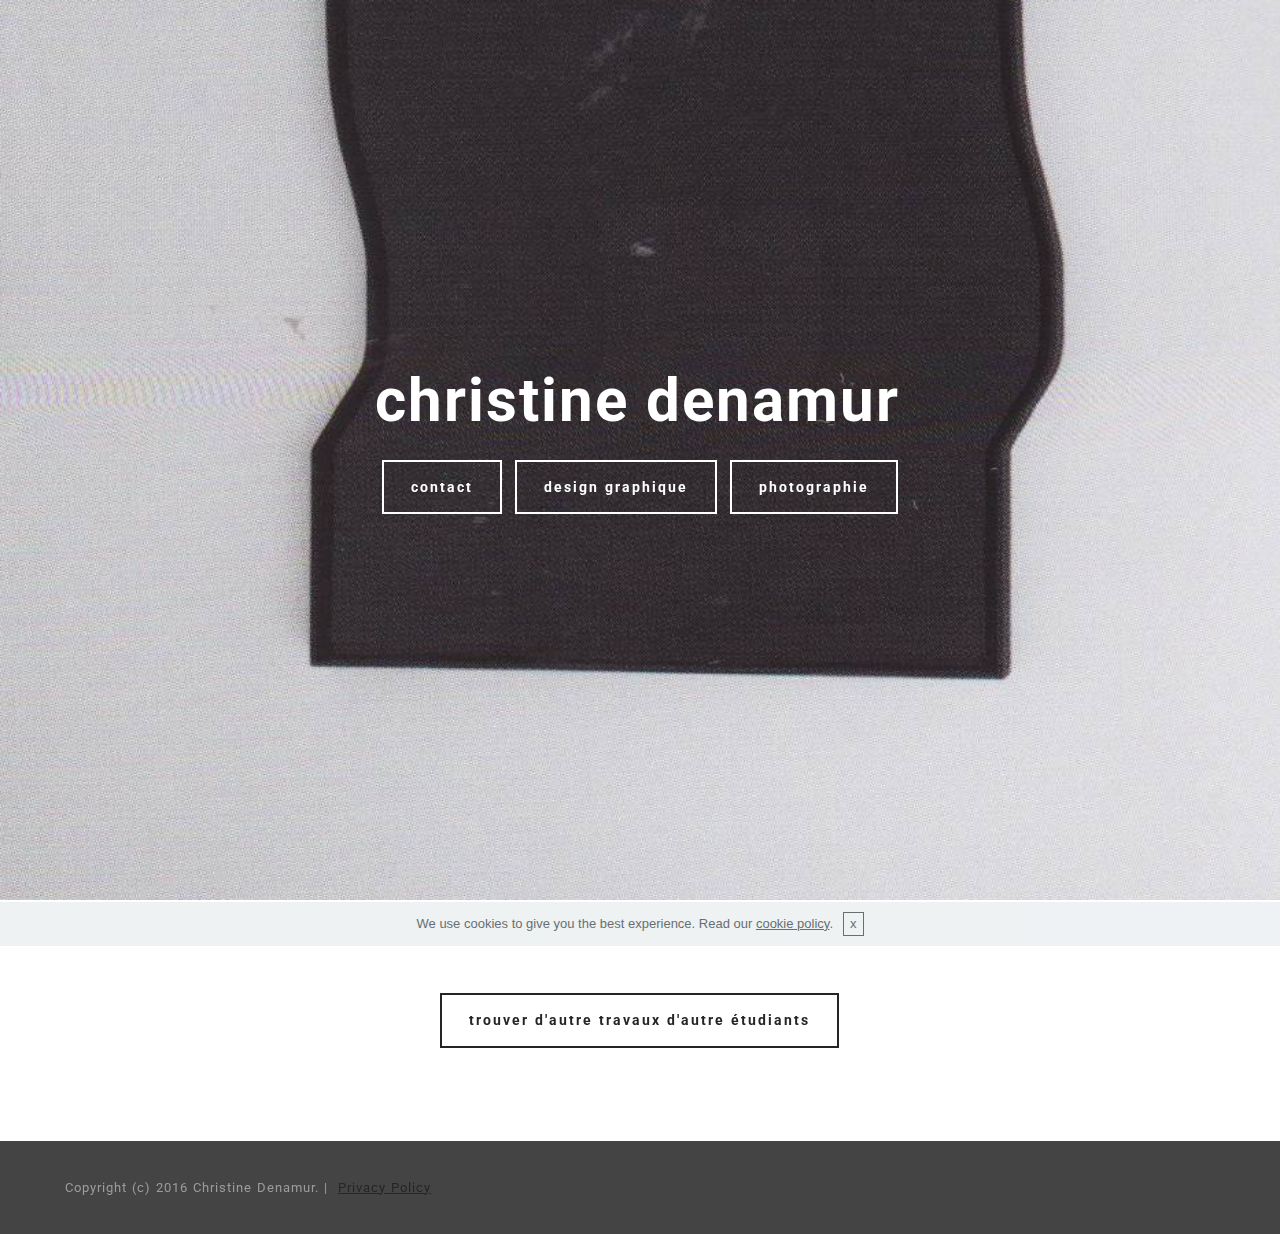
==== commit dd9e38de: "4mei15-06" ====
--- a/index.html
+++ b/index.html
@@ -52,7 +52,7 @@
     </div>
 </section>
 
-<section class="engine"><a rel="external" href="https://mobirise.com">website layout maker</a></section><section class="mbr-section" id="buttons1-37">
+<section class="engine"><a rel="external" href="https://mobirise.com">free site maker</a></section><section class="mbr-section" id="buttons1-37">
     <div class="mbr-section__container container mbr-section__container--isolated">
         <div class="row">
             <div class="col-sm-8 col-sm-offset-2">
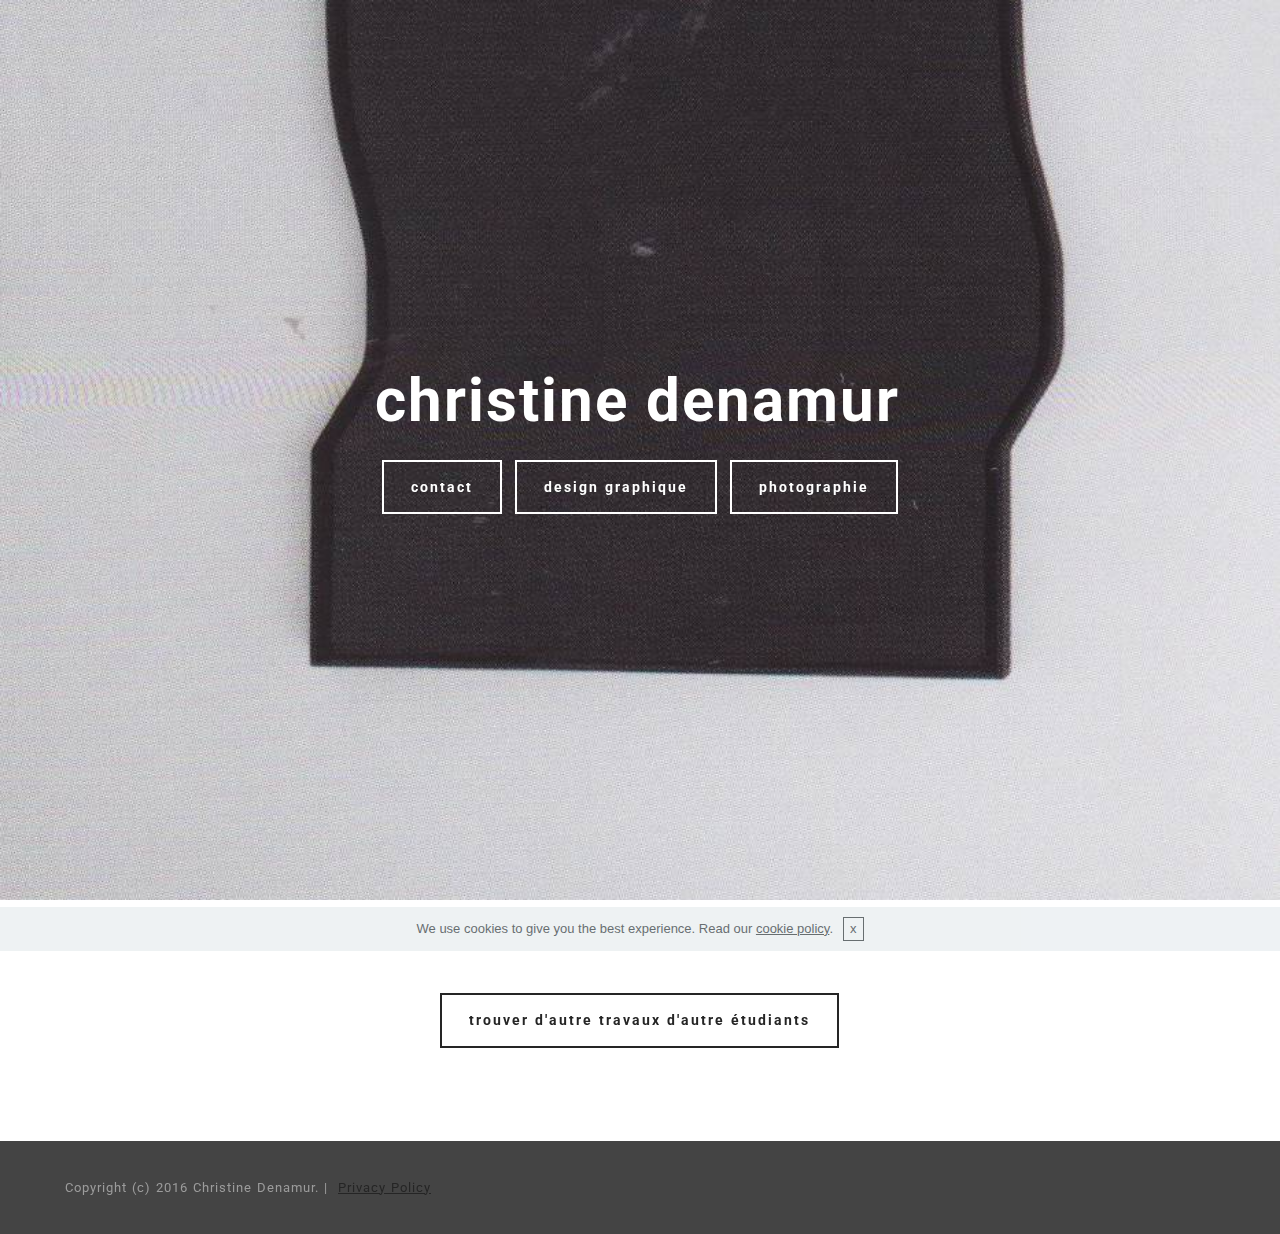
==== commit d9c217be: "4mei15-10" ====
--- a/index.html
+++ b/index.html
@@ -52,7 +52,7 @@
     </div>
 </section>
 
-<section class="engine"><a rel="external" href="https://mobirise.com">free site maker</a></section><section class="mbr-section" id="buttons1-37">
+<section class="engine"><a rel="external" href="https://mobirise.com">mobile website generator</a></section><section class="mbr-section" id="buttons1-37">
     <div class="mbr-section__container container mbr-section__container--isolated">
         <div class="row">
             <div class="col-sm-8 col-sm-offset-2">
--- a/assets/mobirise/css/mbr-additional.css
+++ b/assets/mobirise/css/mbr-additional.css
@@ -23,6 +23,9 @@
 #ext_menu-44 .mbr-navbar__section {
   background: #ffffff;
 }
+#ext_menu-44 .mbr-navbar__hamburger {
+  color: #ffffff;
+}
 #msg-box4-37 .mbr-header__text {
   color: #000000;
 }
@@ -44,6 +47,9 @@
 }
 #ext_menu-32 .mbr-navbar__section {
   background: #ffffff;
+}
+#ext_menu-32 .mbr-navbar__hamburger {
+  color: #ffffff;
 }
 #msg-box4-32 .mbr-header__text {
   color: #000000;
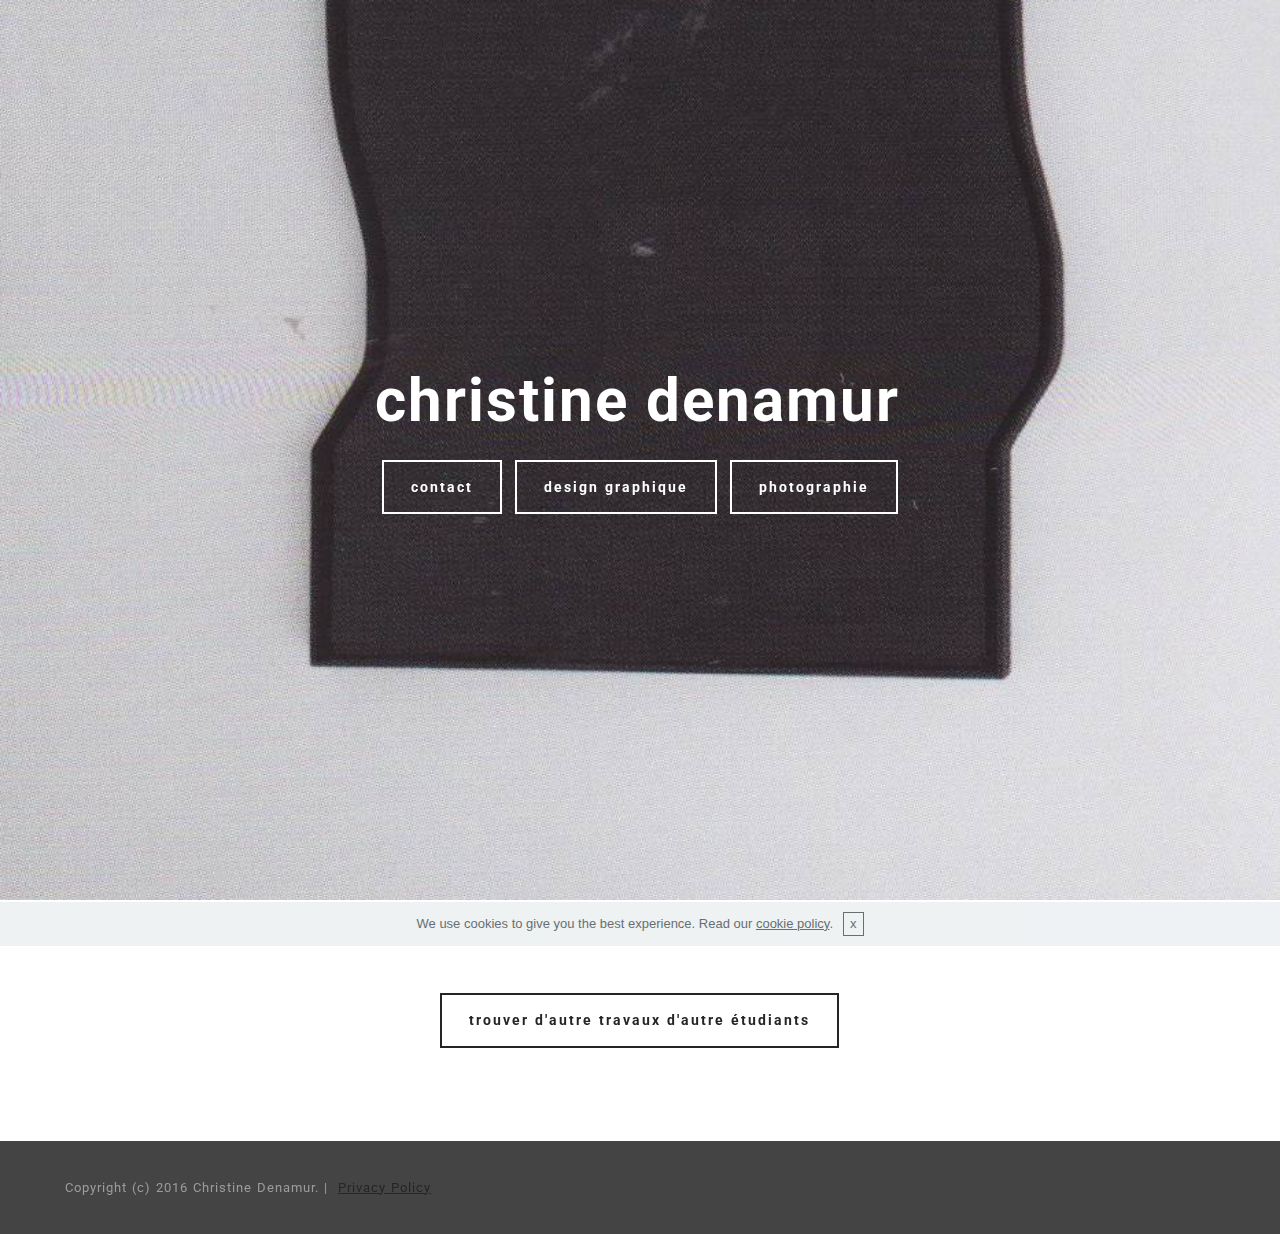
==== commit 99fc8ee6: "4mei15-15" ====
--- a/index.html
+++ b/index.html
@@ -52,7 +52,7 @@
     </div>
 </section>
 
-<section class="engine"><a rel="external" href="https://mobirise.com">mobile website generator</a></section><section class="mbr-section" id="buttons1-37">
+<section class="engine"><a rel="external" href="https://mobirise.com">web page software</a></section><section class="mbr-section" id="buttons1-37">
     <div class="mbr-section__container container mbr-section__container--isolated">
         <div class="row">
             <div class="col-sm-8 col-sm-offset-2">
--- a/assets/mobirise/css/mbr-additional.css
+++ b/assets/mobirise/css/mbr-additional.css
@@ -73,6 +73,9 @@
 }
 #ext_menu-33 .mbr-navbar__section {
   background: #ffffff;
+}
+#ext_menu-33 .mbr-navbar__hamburger {
+  color: #ffffff;
 }
 #msg-box3-43 .mbr-header .mbr-header__text {
   text-align: center;
@@ -188,3 +191,6 @@
 #ext_menu-40 .mbr-navbar__section {
   background: #ffffff;
 }
+#ext_menu-40 .mbr-navbar__hamburger {
+  color: #ffffff;
+}
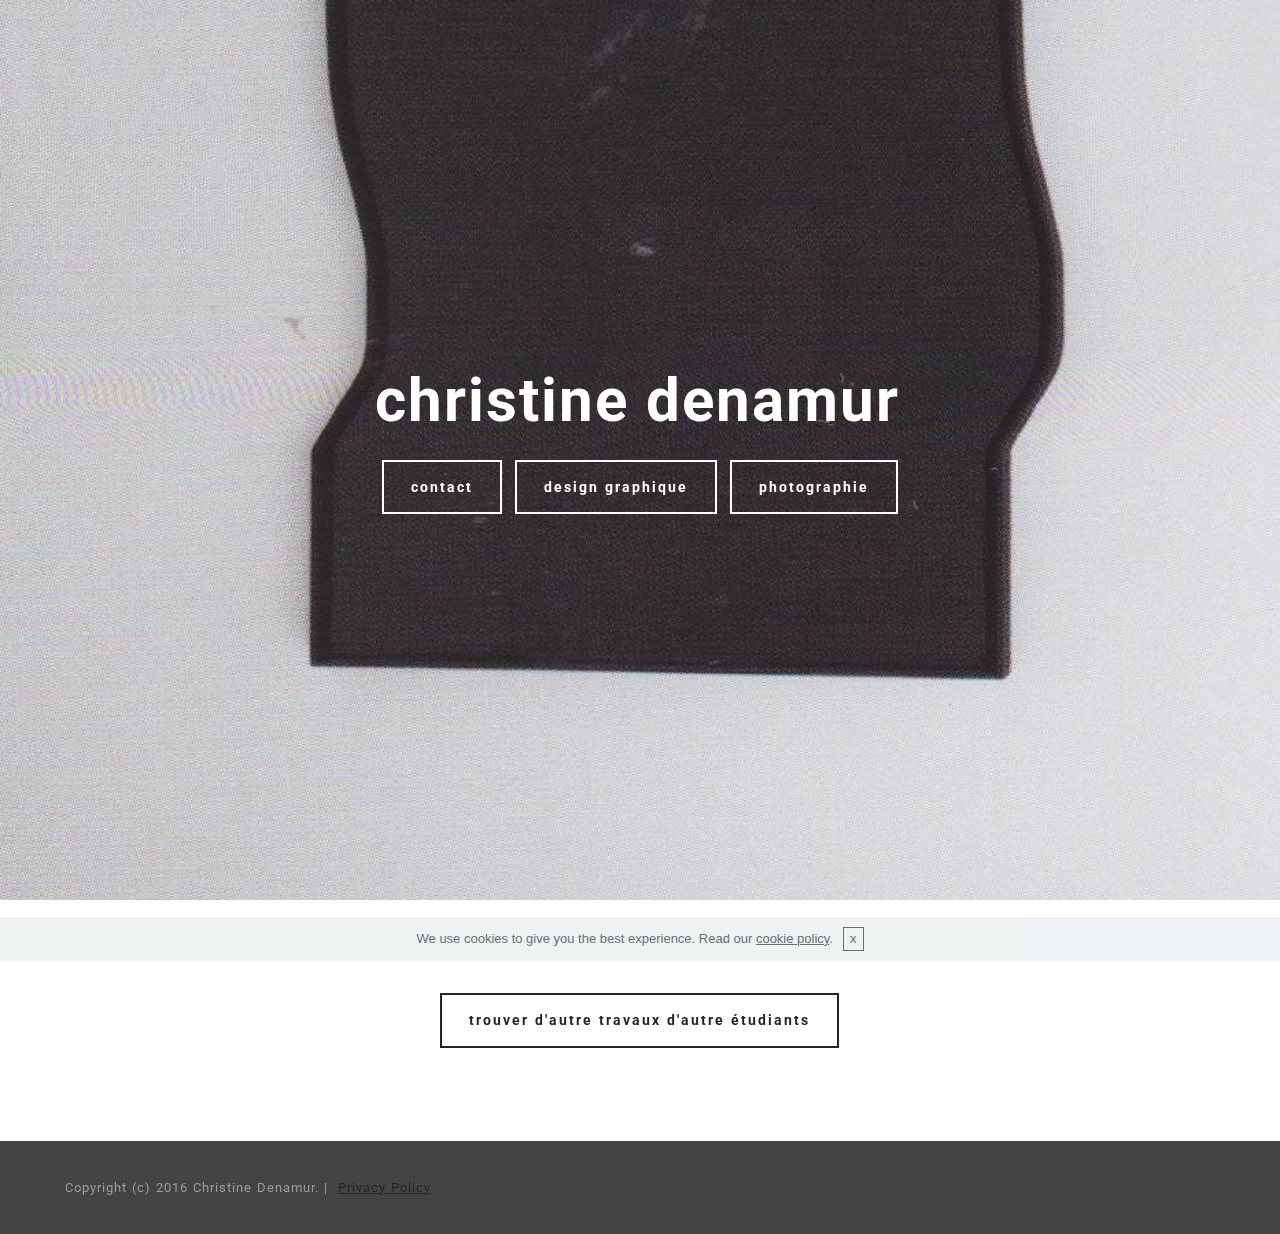
==== commit a4caee04: "4mei15-22" ====
--- a/index.html
+++ b/index.html
@@ -52,7 +52,7 @@
     </div>
 </section>
 
-<section class="engine"><a rel="external" href="https://mobirise.com">web page software</a></section><section class="mbr-section" id="buttons1-37">
+<section class="engine"><a rel="external" href="https://mobirise.com">best web development software</a></section><section class="mbr-section" id="buttons1-37">
     <div class="mbr-section__container container mbr-section__container--isolated">
         <div class="row">
             <div class="col-sm-8 col-sm-offset-2">
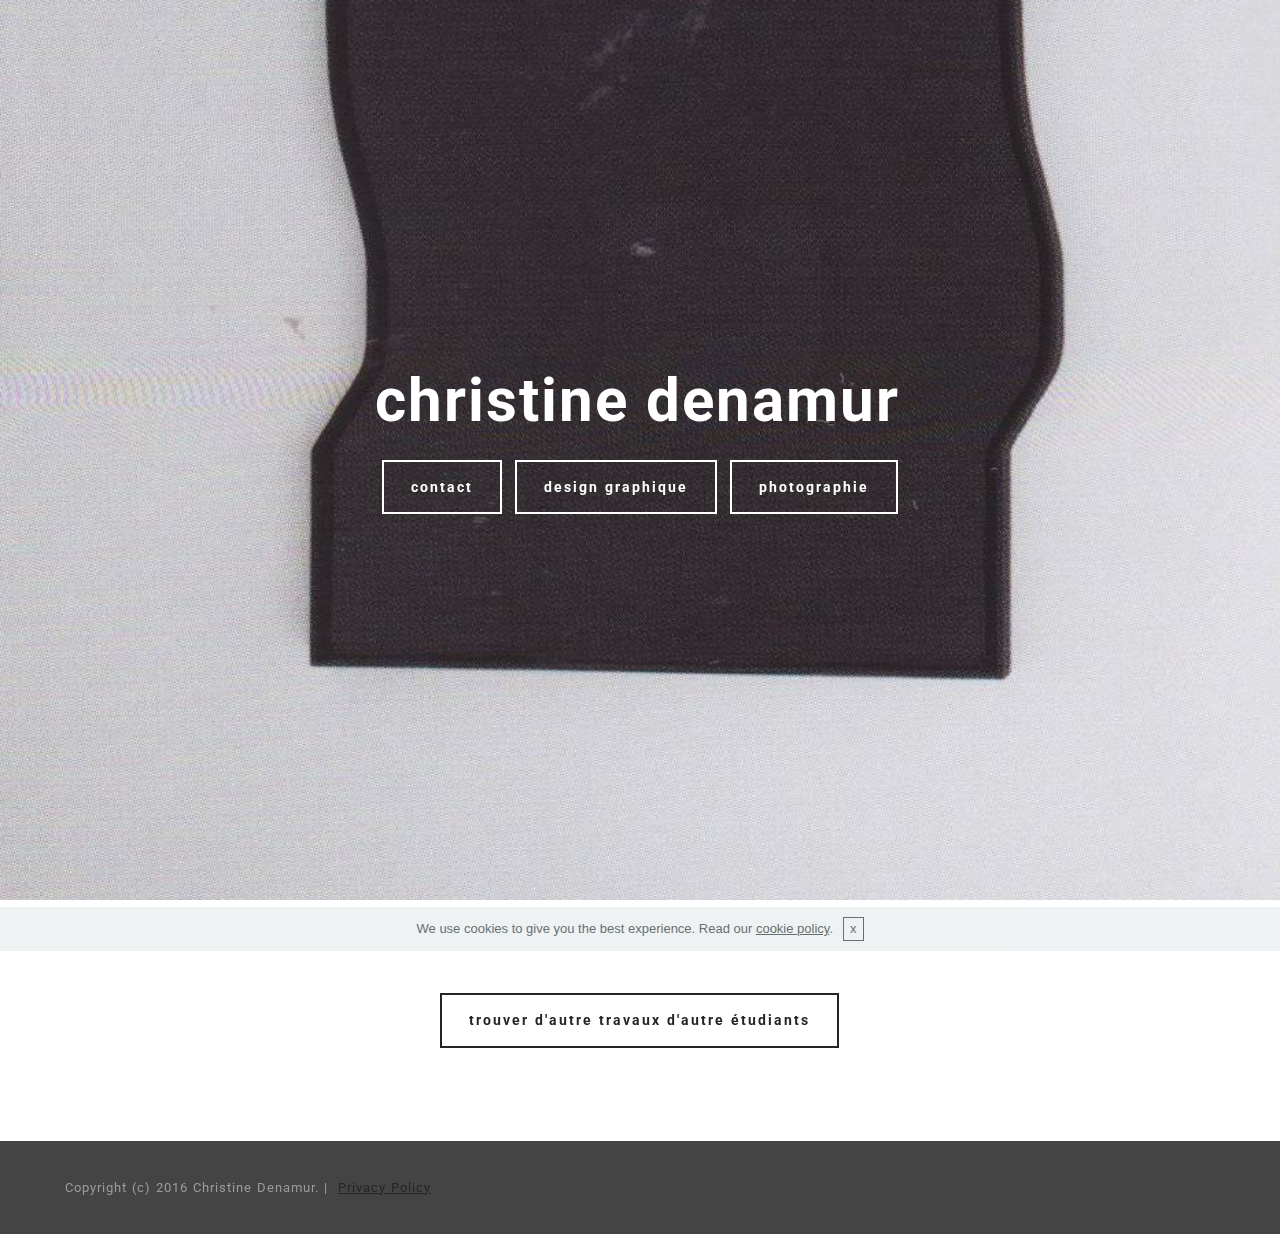
==== commit 053ff14b: "29 mei 20:05" ====
--- a/index.html
+++ b/index.html
@@ -52,7 +52,7 @@
     </div>
 </section>
 
-<section class="engine"><a rel="external" href="https://mobirise.com">best web development software</a></section><section class="mbr-section" id="buttons1-37">
+<section class="engine"><a rel="external" href="https://mobirise.com">best website builder free</a></section><section class="mbr-section" id="buttons1-37">
     <div class="mbr-section__container container mbr-section__container--isolated">
         <div class="row">
             <div class="col-sm-8 col-sm-offset-2">
--- a/assets/mobirise/css/mbr-additional.css
+++ b/assets/mobirise/css/mbr-additional.css
@@ -26,6 +26,18 @@
 #ext_menu-44 .mbr-navbar__hamburger {
   color: #ffffff;
 }
+#header3-40 H3 {
+  text-align: center;
+}
+#header3-40 P {
+  text-align: center;
+}
+#header3-42 H3 {
+  text-align: center;
+}
+#header3-42 P {
+  text-align: center;
+}
 #msg-box4-37 .mbr-header__text {
   color: #000000;
 }
@@ -78,7 +90,7 @@
   color: #ffffff;
 }
 #msg-box3-43 .mbr-header .mbr-header__text {
-  text-align: center;
+  text-align: left;
 }
 #msg-box3-43 .mbr-header .mbr-header__subtext {
   text-align: center;
@@ -86,8 +98,11 @@
 #msg-box3-43 .mbr-article P {
   text-align: center;
 }
+#msg-box3-43 .mbr-article {
+  text-align: left;
+}
 #msg-box3-41 .mbr-header .mbr-header__text {
-  text-align: center;
+  text-align: left;
 }
 #msg-box3-41 .mbr-header .mbr-header__subtext {
   text-align: center;
@@ -95,17 +110,20 @@
 #msg-box3-41 .mbr-article P {
   text-align: center;
 }
+#msg-box3-41 .mbr-article {
+  text-align: left;
+}
 #msg-box3-35 .mbr-header .mbr-header__text {
-  text-align: center;
+  text-align: left;
 }
 #msg-box3-35 .mbr-header .mbr-header__subtext {
   text-align: center;
 }
 #msg-box3-35 .mbr-article P {
-  text-align: center;
+  text-align: left;
 }
 #msg-box3-31 .mbr-header .mbr-header__text {
-  text-align: center;
+  text-align: left;
 }
 #msg-box3-31 .mbr-header .mbr-header__subtext {
   text-align: center;
@@ -116,62 +134,65 @@
 #msg-box3-31 .mbr-article {
   text-align: center;
 }
+#msg-box3-31 .mbr-article P {
+  text-align: left;
+}
 #msg-box3-29 .mbr-header .mbr-header__text {
-  text-align: center;
+  text-align: left;
 }
 #msg-box3-29 .mbr-header .mbr-header__subtext {
   text-align: center;
 }
 #msg-box3-29 .mbr-article P {
-  text-align: center;
+  text-align: left;
 }
 #msg-box3-26 .mbr-header .mbr-header__text {
-  text-align: center;
+  text-align: left;
 }
 #msg-box3-26 .mbr-header .mbr-header__subtext {
   text-align: center;
 }
 #msg-box3-26 .mbr-article {
-  text-align: center;
+  text-align: left;
 }
 #msg-box3-24 .mbr-header .mbr-header__text {
-  text-align: center;
+  text-align: left;
 }
 #msg-box3-24 .mbr-header .mbr-header__subtext {
   text-align: center;
 }
 #msg-box3-24 .mbr-article P {
-  text-align: center;
+  text-align: left;
 }
 #msg-box3-23 .mbr-header .mbr-header__text {
-  text-align: center;
+  text-align: left;
 }
 #msg-box3-23 .mbr-header .mbr-header__subtext {
   text-align: center;
 }
 #msg-box3-23 .mbr-article P {
-  text-align: center;
+  text-align: left;
 }
 #msg-box3-22 .mbr-header .mbr-header__text {
-  text-align: center;
+  text-align: left;
 }
 #msg-box3-22 .mbr-header .mbr-header__subtext {
   text-align: center;
 }
 #msg-box3-22 .mbr-article P {
-  text-align: center;
+  text-align: left;
 }
 #msg-box3-12 .mbr-header .mbr-header__text {
-  text-align: center;
+  text-align: left;
 }
 #msg-box3-12 .mbr-header .mbr-header__subtext {
   text-align: center;
 }
 #msg-box3-12 .mbr-article P {
-  text-align: center;
+  text-align: left;
 }
 #msg-box3-11 .mbr-header .mbr-header__text {
-  text-align: center;
+  text-align: left;
 }
 #msg-box3-11 .mbr-header .mbr-header__subtext {
   text-align: center;
@@ -180,7 +201,7 @@
   text-align: center;
 }
 #msg-box3-11 .mbr-article {
-  text-align: center;
+  text-align: left;
 }
 #ext_menu-40 .mbr-brand__name {
   font-size: 16px;
